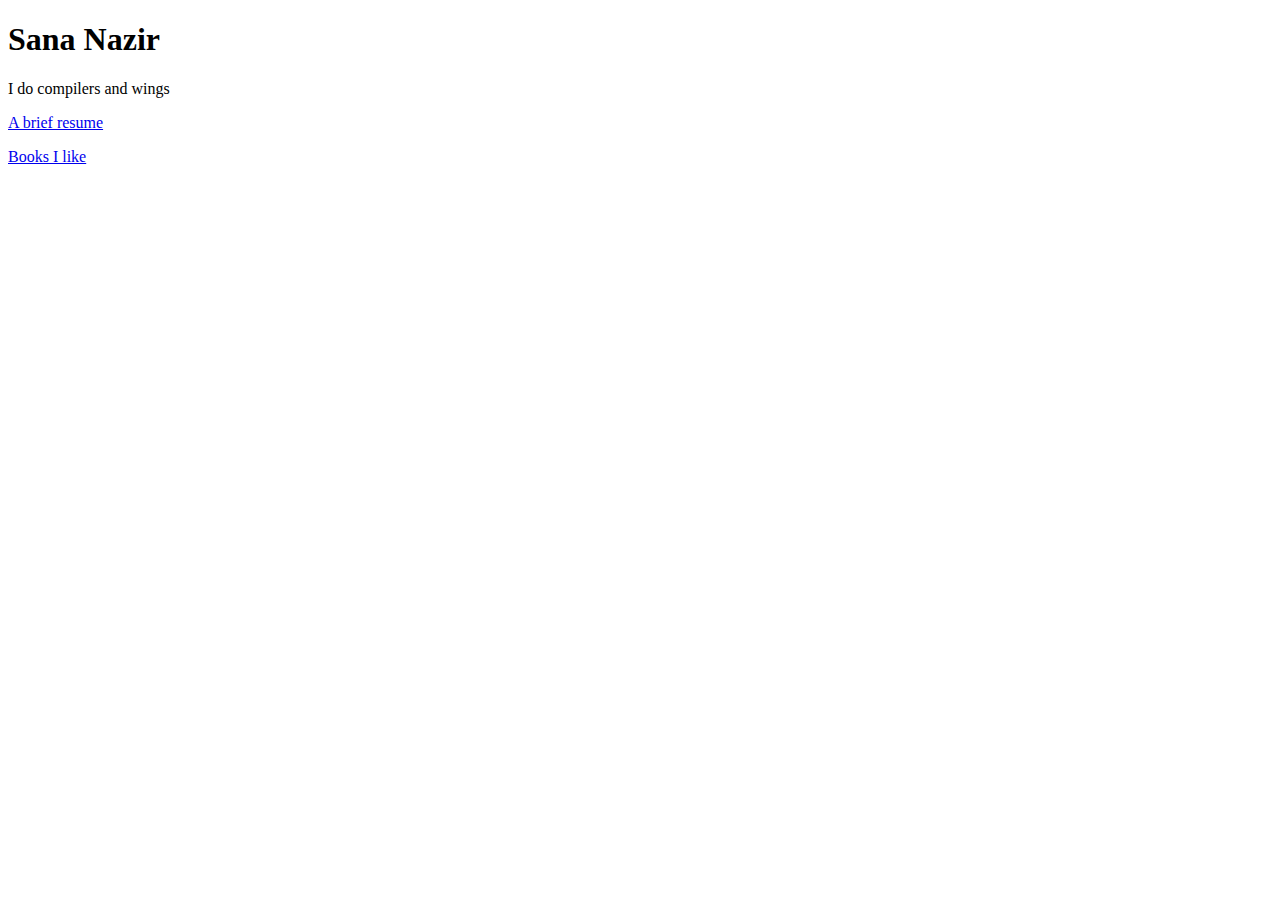
==== index.html @ 15f82309 "books tab" ====
<!DOCTYPE html>
<html>
<body>

<h1>Sana Nazir</h1>
<p>I do compilers and wings</p>

<p><a href="./Nazir_Sana_Resume_brief.pdf">A brief resume</a></p>

<p><a href="./books/books.html">Books I like</a></p>

</body>
</html>
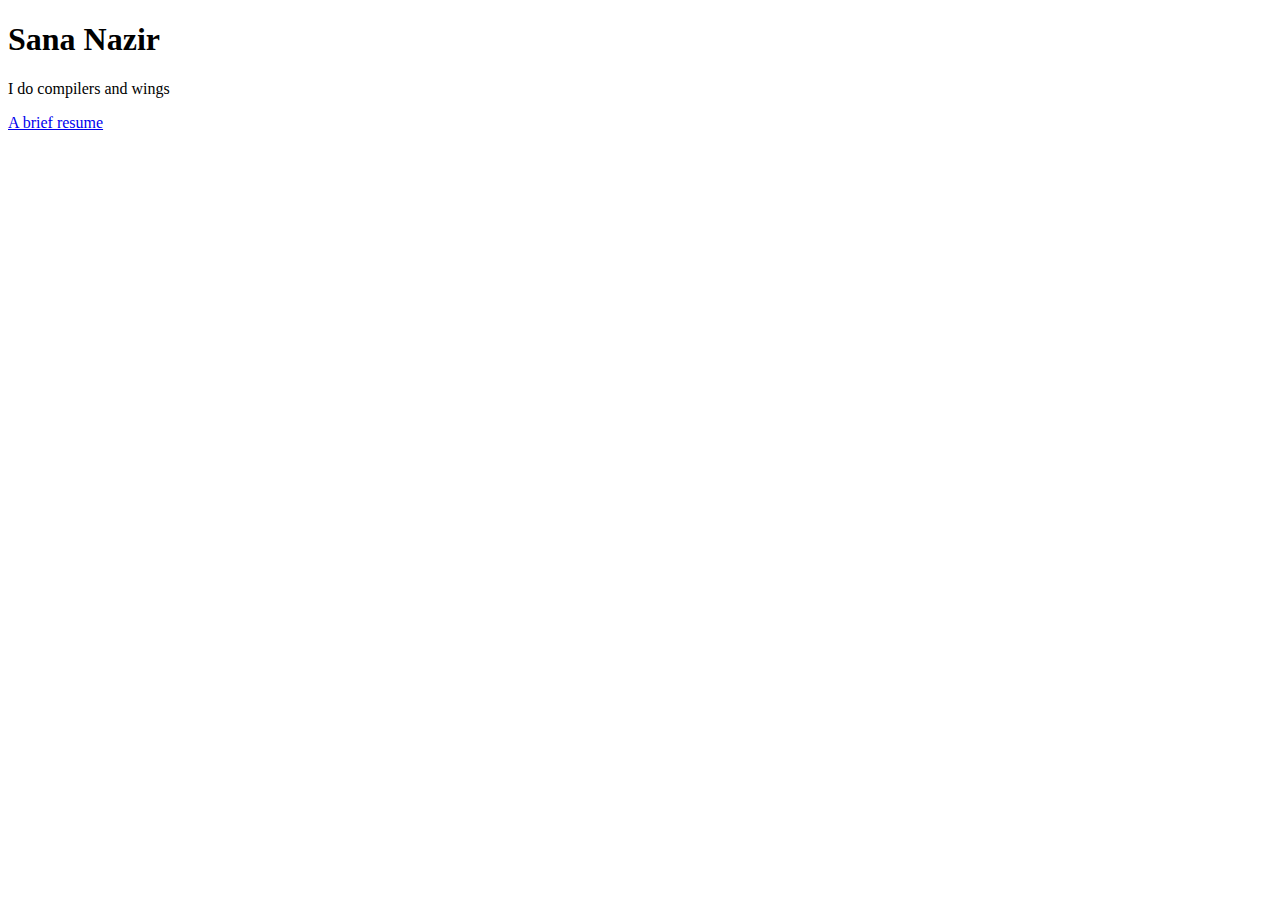
==== commit 2a1d98ec: "clean" ====
--- a/index.html
+++ b/index.html
@@ -7,7 +7,7 @@
 
 <p><a href="./Nazir_Sana_Resume_brief.pdf">A brief resume</a></p>
 
-<p><a href="./books/books.html">Books I like</a></p>
+<!--p><a href="./books/books.html">Books I like</a></p-->
 
 </body>
 </html>
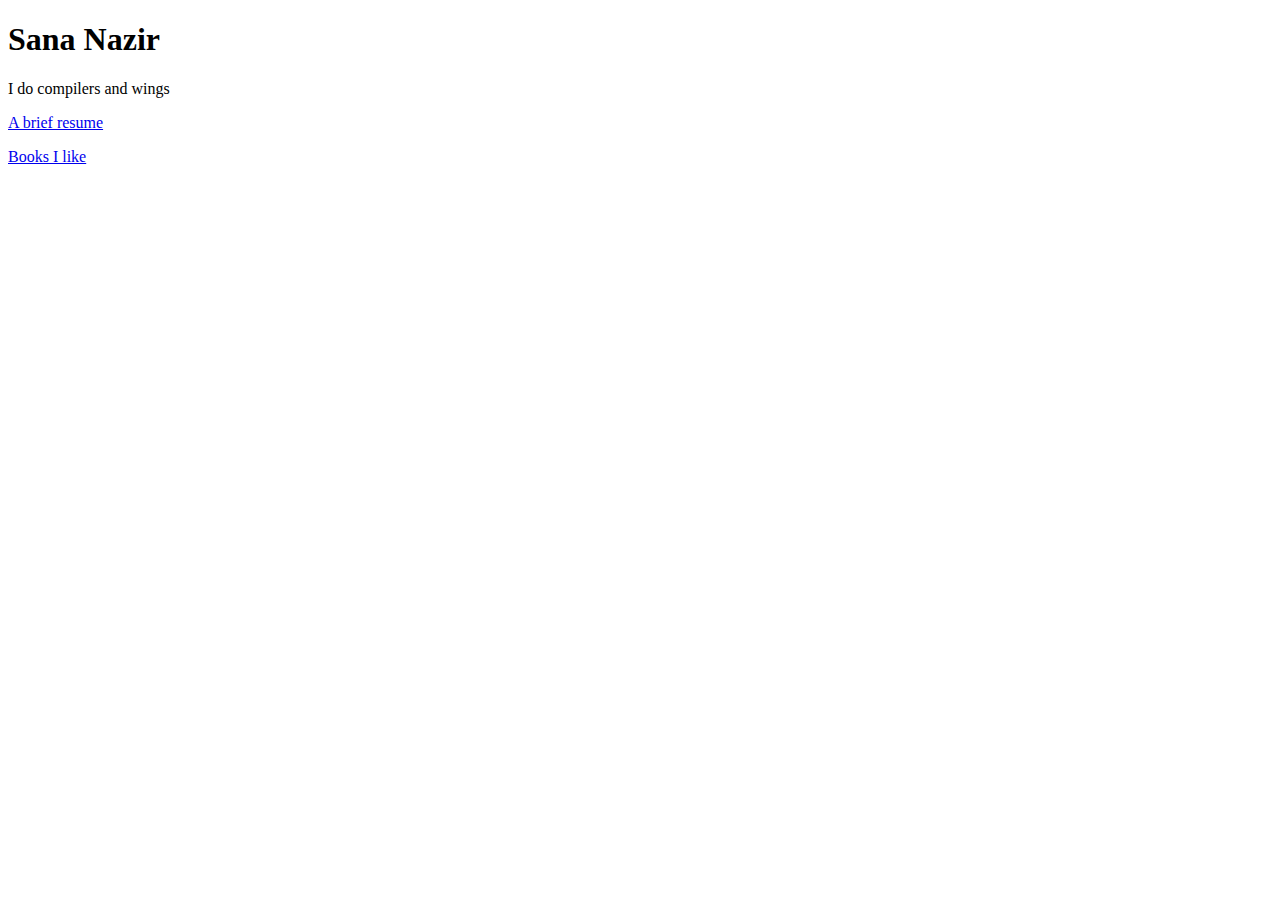
==== commit 2b1fdc4a: "books basic" ====
--- a/index.html
+++ b/index.html
@@ -7,7 +7,7 @@
 
 <p><a href="./Nazir_Sana_Resume_brief.pdf">A brief resume</a></p>
 
-<!--p><a href="./books/books.html">Books I like</a></p-->
+<p><a href="./books/books.html">Books I like</a></p>
 
 </body>
 </html>
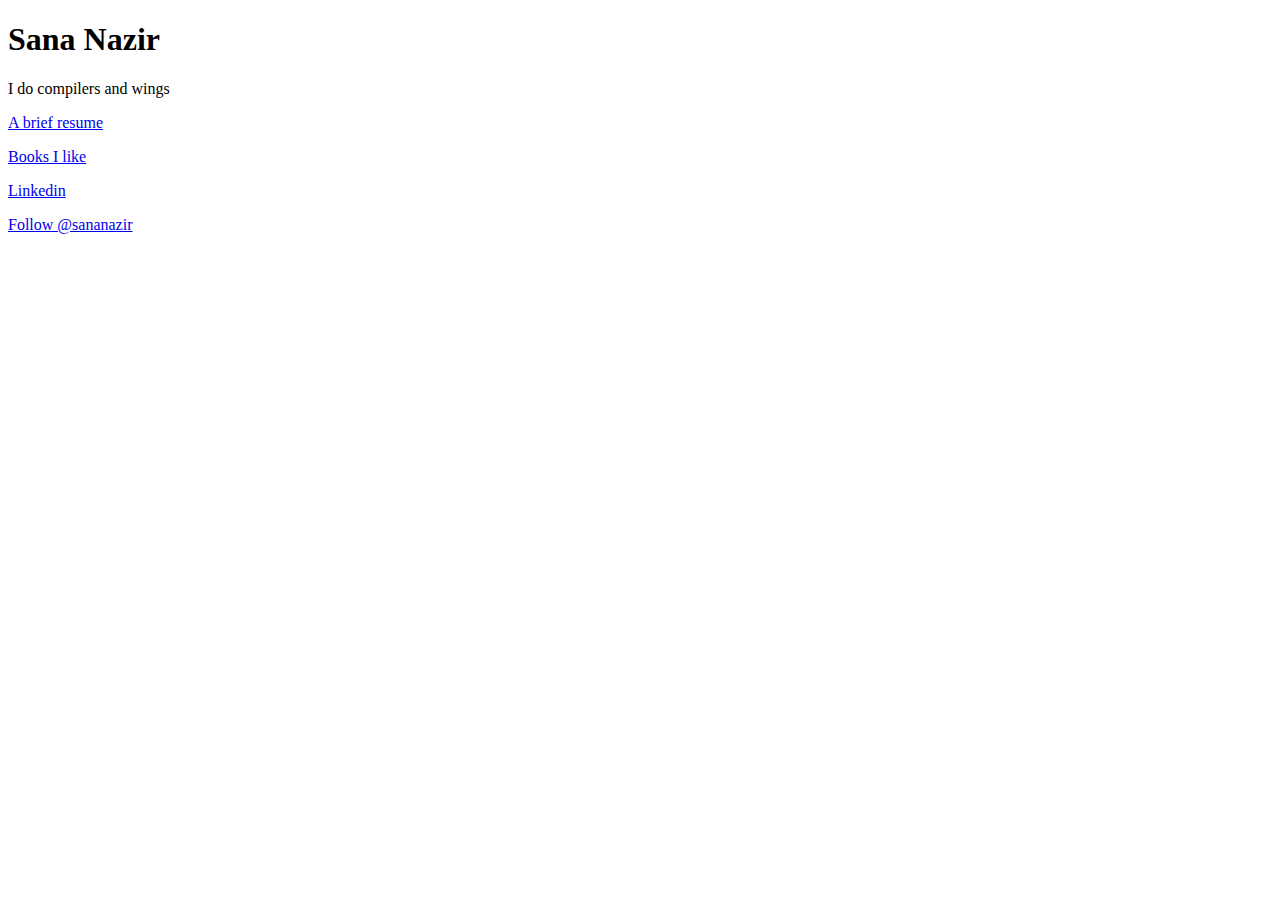
==== commit 8fc9e5ce: "twitter linkedin" ====
--- a/index.html
+++ b/index.html
@@ -3,11 +3,17 @@
 <body>
 
 <h1>Sana Nazir</h1>
+
+<!--<script type="text/javascript" src="https://platform.linkedin.com/badges/js/profile.js" async defer></script>-->
+<!--<div class="LI-profile-badge"  data-version="v1" data-size="medium" data-locale="en_US" data-type="horizontal" data-theme="dark" data-vanity="nsana"><a class="LI-simple-link" href='https://www.linkedin.com/in/nsana?trk=profile-badge'>Sana N.</a></div>-->
 <p>I do compilers and wings</p>
 
 <p><a href="./Nazir_Sana_Resume_brief.pdf">A brief resume</a></p>
 
 <p><a href="./books/books.html">Books I like</a></p>
+<p><a href="https://www.linkedin.com/in/nsana/">Linkedin</a></p>
+<a href="https://twitter.com/sananazir?ref_src=twsrc%5Etfw" class="twitter-follow-button" data-show-count="false">Follow @sananazir</a><script async src="https://platform.twitter.com/widgets.js" charset="utf-8"></script>
+<!--<a class="twitter-timeline" href="https://twitter.com/sananazir?ref_src=twsrc%5Etfw">Tweets by sananazir</a> <script async src="https://platform.twitter.com/widgets.js" charset="utf-8"></script>-->
 
 </body>
 </html>
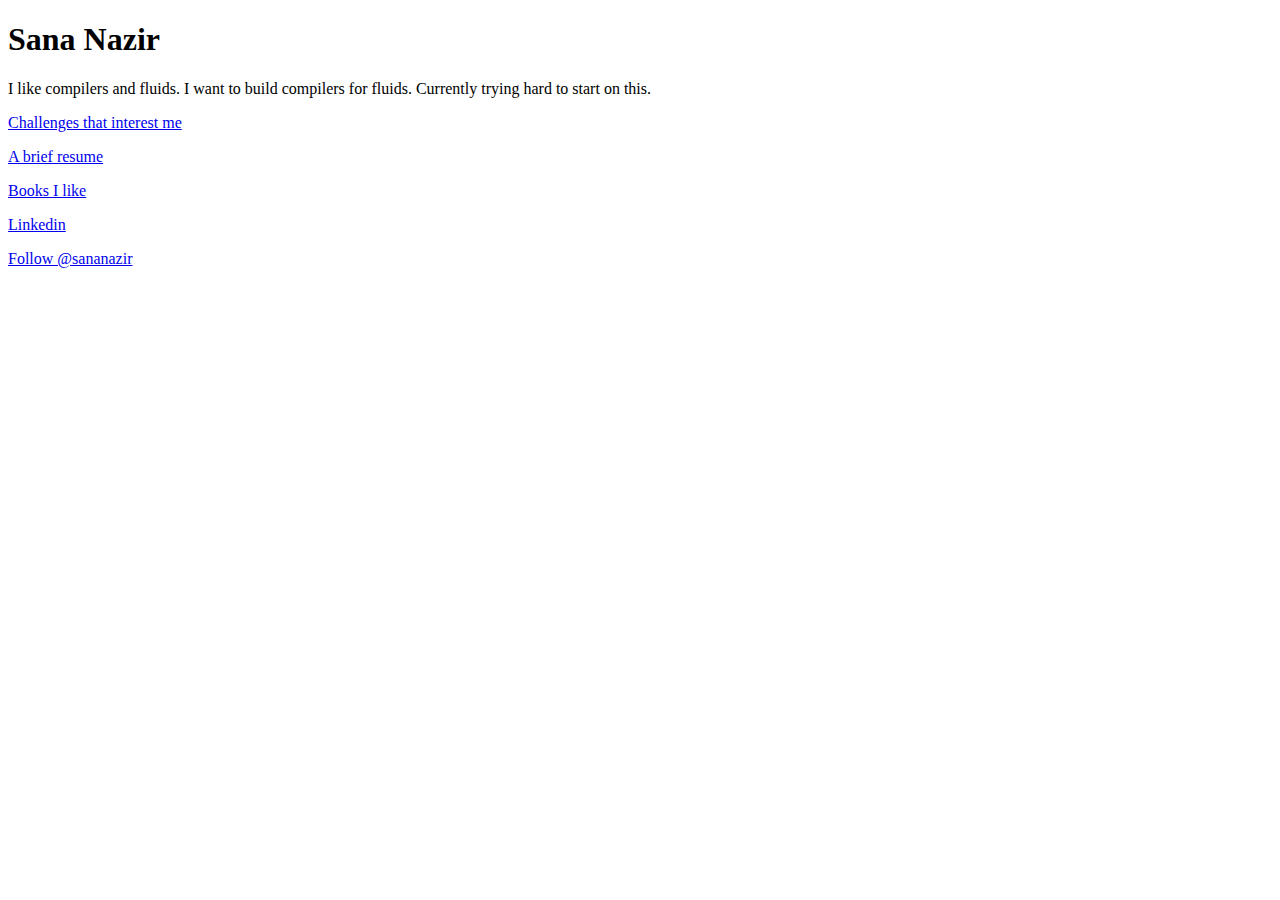
==== commit 75346b48: "books updated challenges added" ====
--- a/index.html
+++ b/index.html
@@ -1,13 +1,40 @@
 <!DOCTYPE html>
 <html>
 <body>
+<link rel="stylesheet" href="https://cdnjs.cloudflare.com/ajax/libs/font-awesome/4.7.0/css/font-awesome.min.css">
+<style>
+.fa {
+      padding: 10px;
+      font-size: 20px;
+      width: 30px;
+      text-align: center;
+      text-decoration: none;
+      margin: 3px 1px;
+      border-radius: 50%;
+    }
+.fa:hover {
+    opacity: 0.7;
+}
+.fa-twitter {
+  background: white;
+  color: #55ACEE;
+}
+.fa-linkedin {
+  background: white;
+  color: #007bb5;
+}
+.fa-goodreads {
+  background: white;
+  color: #007bb5;
+}
 
-<h1>Sana Nazir</h1>
+</style>
+<h1>Sana Nazir </h1>
+<!-- <a href="https://twitter.com/sananazir" class="fa fa-twitter"></a>
+<a href="#" class="fa fa-linkedin"></a> -->
 
-<!--<script type="text/javascript" src="https://platform.linkedin.com/badges/js/profile.js" async defer></script>-->
-<!--<div class="LI-profile-badge"  data-version="v1" data-size="medium" data-locale="en_US" data-type="horizontal" data-theme="dark" data-vanity="nsana"><a class="LI-simple-link" href='https://www.linkedin.com/in/nsana?trk=profile-badge'>Sana N.</a></div>-->
-<p>I do compilers and wings</p>
-
+<p>I like compilers and fluids. I want to build compilers for fluids. Currently trying hard to start on this. </p>
+<p><a href="./challenges/challenges.html">Challenges that interest me</a></p>
 <p><a href="./Nazir_Sana_Resume_brief.pdf">A brief resume</a></p>
 
 <p><a href="./books/books.html">Books I like</a></p>
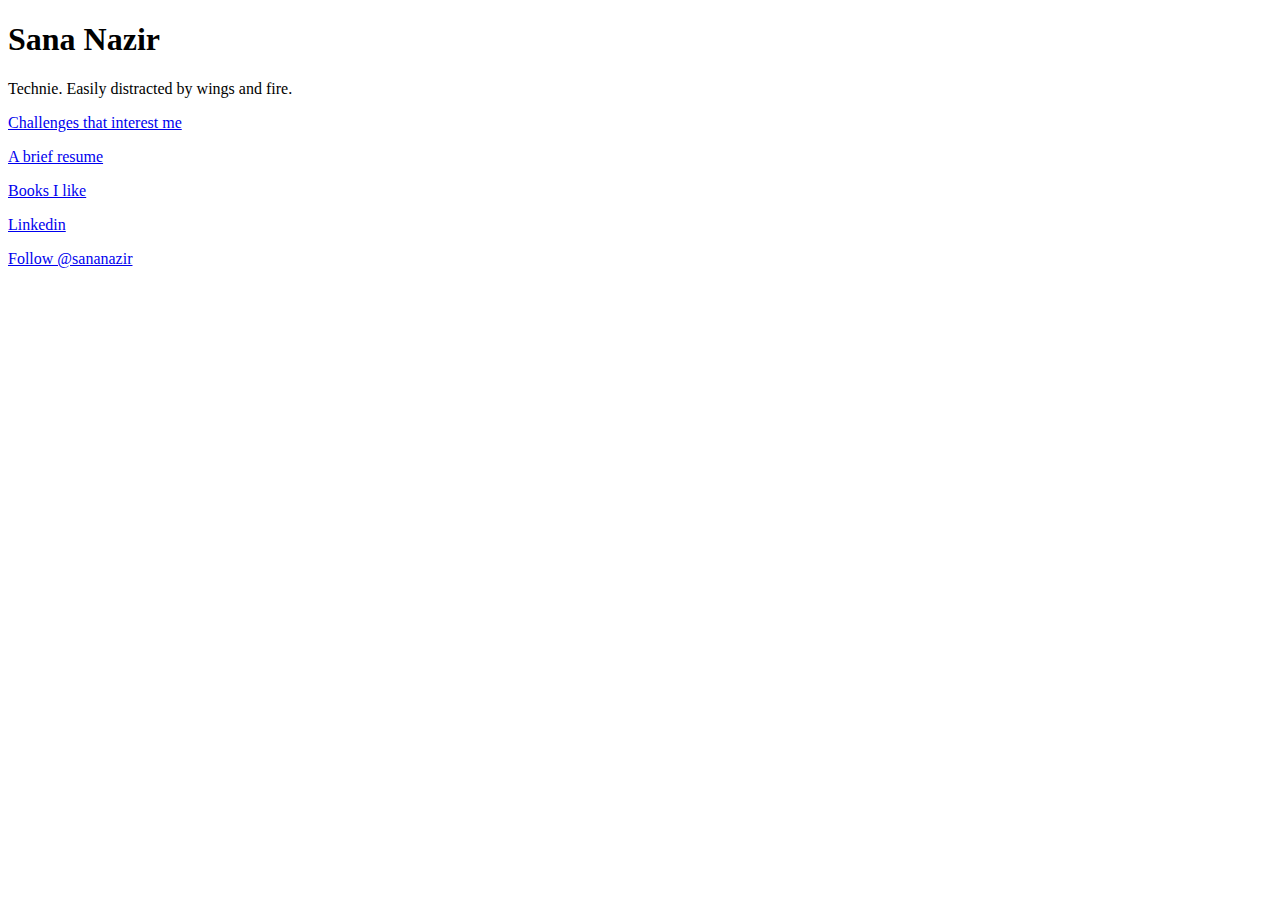
==== commit c287fe03: "tag line update" ====
--- a/index.html
+++ b/index.html
@@ -33,7 +33,7 @@
 <!-- <a href="https://twitter.com/sananazir" class="fa fa-twitter"></a>
 <a href="#" class="fa fa-linkedin"></a> -->
 
-<p>I like compilers and fluids. I want to build compilers for fluids. Currently trying hard to start on this. </p>
+<p>Technie. Easily distracted by wings and fire.  </p>
 <p><a href="./challenges/challenges.html">Challenges that interest me</a></p>
 <p><a href="./Nazir_Sana_Resume_brief.pdf">A brief resume</a></p>
 
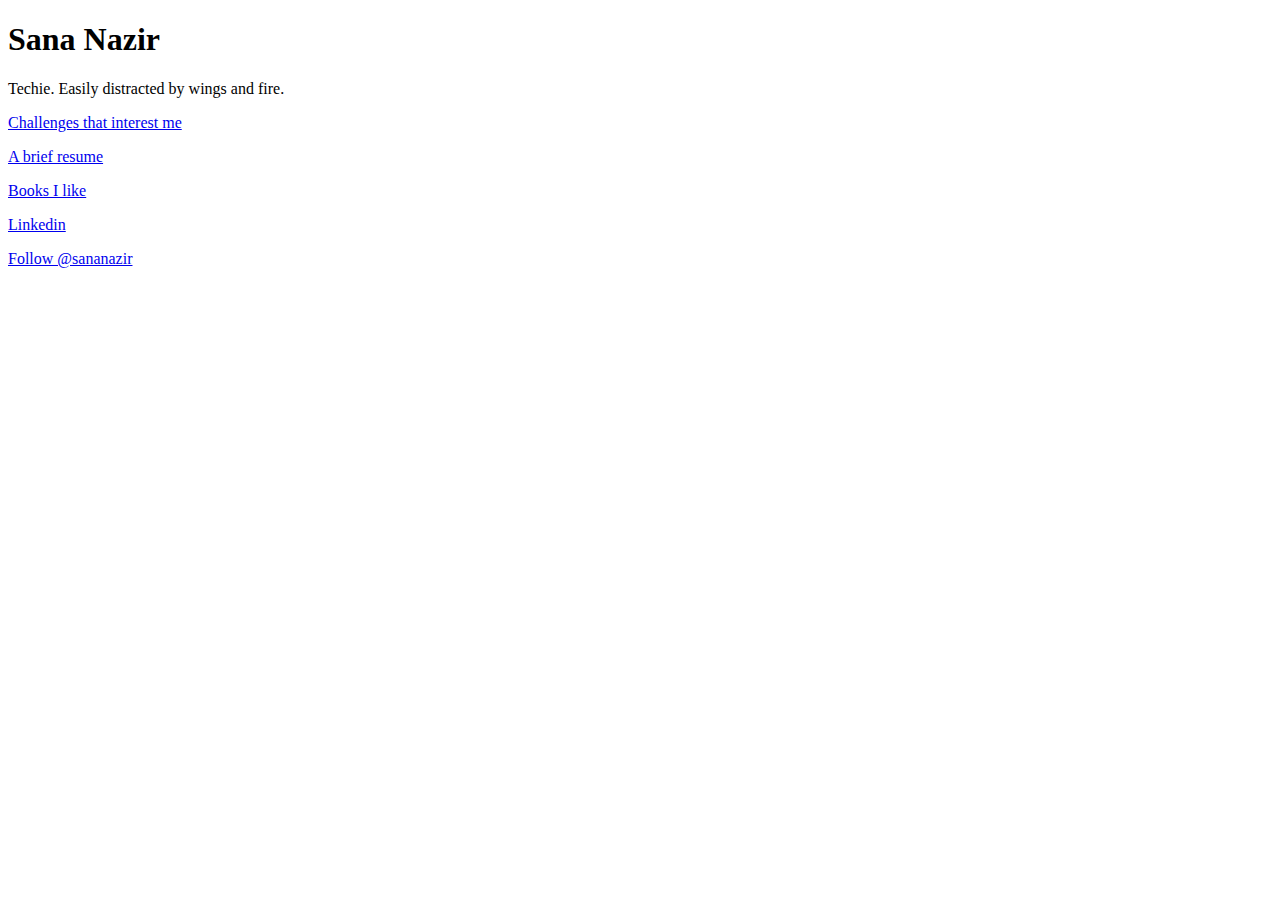
==== commit b435488e: "typo" ====
--- a/index.html
+++ b/index.html
@@ -33,7 +33,7 @@
 <!-- <a href="https://twitter.com/sananazir" class="fa fa-twitter"></a>
 <a href="#" class="fa fa-linkedin"></a> -->
 
-<p>Technie. Easily distracted by wings and fire.  </p>
+<p>Techie. Easily distracted by wings and fire.  </p>
 <p><a href="./challenges/challenges.html">Challenges that interest me</a></p>
 <p><a href="./Nazir_Sana_Resume_brief.pdf">A brief resume</a></p>
 
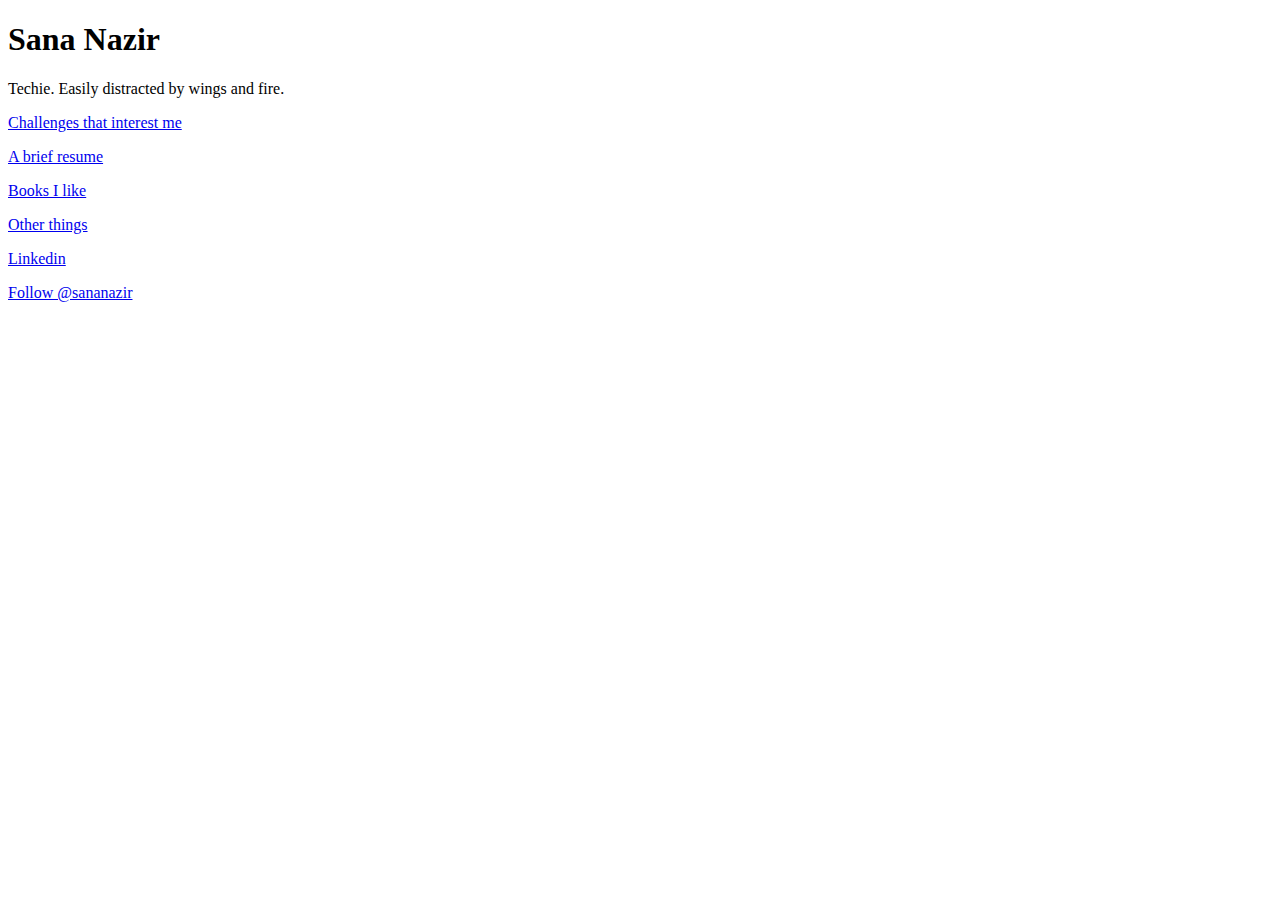
==== commit 4ab9f2f4: "claude artifact added" ====
--- a/index.html
+++ b/index.html
@@ -38,9 +38,10 @@
 <p><a href="./Nazir_Sana_Resume_brief.pdf">A brief resume</a></p>
 
 <p><a href="./books/books.html">Books I like</a></p>
+<p><a href="./other_stuff/other_stuff.html">Other things</a></p>
 <p><a href="https://www.linkedin.com/in/nsana/">Linkedin</a></p>
 <a href="https://twitter.com/sananazir?ref_src=twsrc%5Etfw" class="twitter-follow-button" data-show-count="false">Follow @sananazir</a><script async src="https://platform.twitter.com/widgets.js" charset="utf-8"></script>
 <!--<a class="twitter-timeline" href="https://twitter.com/sananazir?ref_src=twsrc%5Etfw">Tweets by sananazir</a> <script async src="https://platform.twitter.com/widgets.js" charset="utf-8"></script>-->
-
+<script async src="https://platform.twitter.com/widgets.js" charset="utf-8"></script>
 </body>
 </html>
